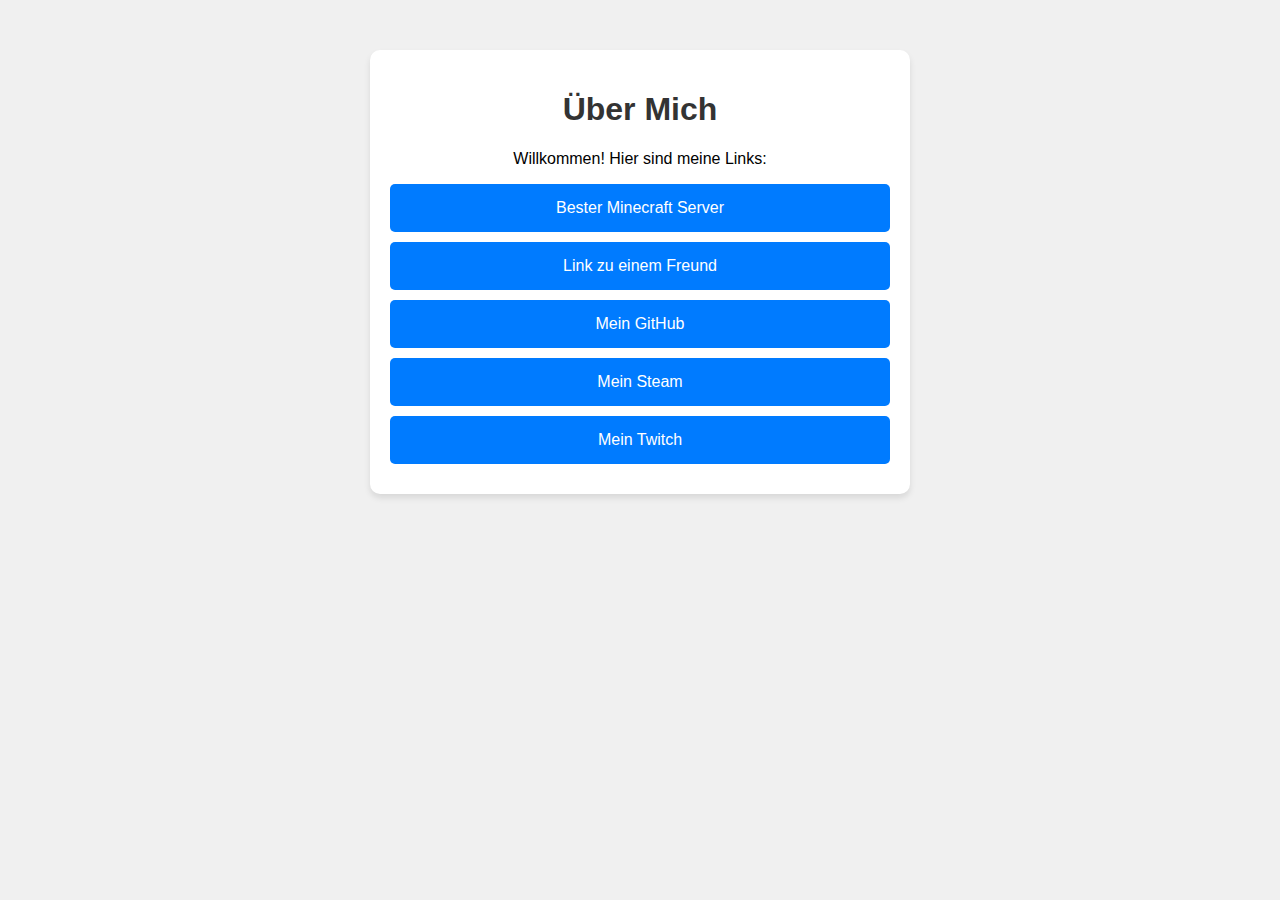
==== index.html @ 5412fbbe "Update index.html" ====
<!DOCTYPE html>
<html lang="de">
<head>
    <meta charset="UTF-8">
    <meta name="viewport" content="width=device-width, initial-scale=1.0">
    <title>Über Schleimiger</title>
    <style>
        body {
            font-family: Arial, sans-serif;
            background: #f0f0f0;
            text-align: center;
            margin: 0;
        }
        .container {
            max-width: 500px;
            margin: 50px auto;
            padding: 20px;
            background: #ffffff;
            box-shadow: 0 4px 6px rgba(0, 0, 0, 0.1);
            border-radius: 10px;
        }
        h1 {
            color: #333333;
        }
        .links a {
            display: block;
            padding: 15px;
            margin: 10px 0;
            background: #007bff;
            color: white;
            text-decoration: none;
            border-radius: 5px;
        }
        .links a:hover {
            background: #0056b3;
        }
    </style>
</head>
<body>
    <div class="container">
        <h1>Über Mich</h1>
        <p>Willkommen! Hier sind meine Links:</p>
        <div class="links">
            <a href="https://fluesterer.github.io/Fluesterer-Media/index.html" target="_blank">Bester Minecraft Server</a>
            <a href="https://fluesterer.github.io/Fluesterer-Media/index.html" target="_blank">Link zu einem Freund</a>
            <a href="https://github.com/slimex2388" target="_blank">Mein GitHub</a>
            <a href="https://steamcommunity.com/id/SchleimigerZockt/" target="_blank">Mein Steam</a>
            <a href="https://twitch.tv/binschleimiger" target="_blank">Mein Twitch</a>
        </div>
    </div>
</body>
</html>
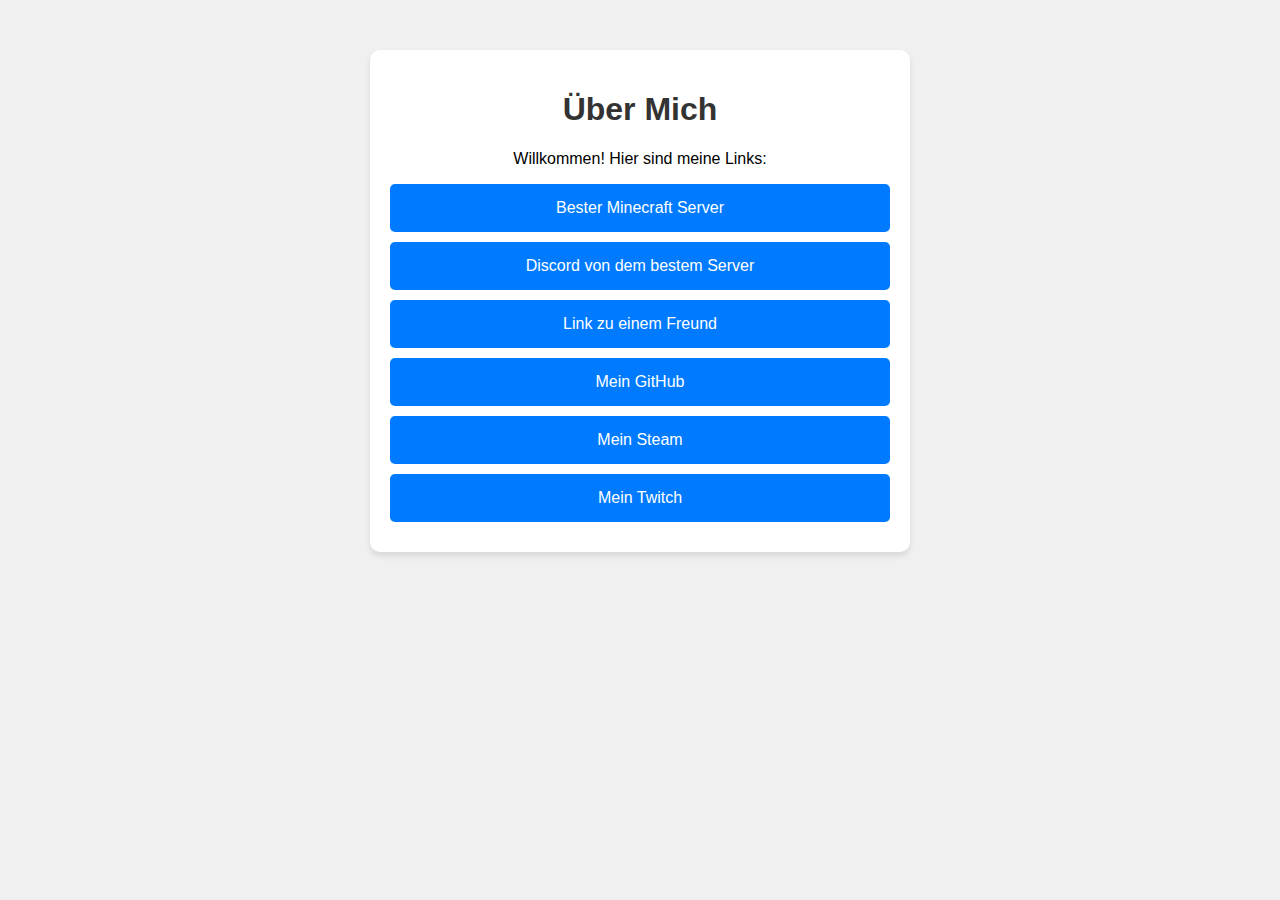
==== commit af523504: "Update index.html" ====
--- a/index.html
+++ b/index.html
@@ -41,7 +41,8 @@
         <h1>Über Mich</h1>
         <p>Willkommen! Hier sind meine Links:</p>
         <div class="links">
-            <a href="https://fluesterer.github.io/Fluesterer-Media/index.html" target="_blank">Bester Minecraft Server</a>
+            <a href="https://slimex2388.github.io/InfoWebsite/server.html" target="_blank">Bester Minecraft Server</a>
+            <a href="https://discord.gg/hvRwcYHdSr" target="_blank">Discord von dem bestem Server</a>
             <a href="https://fluesterer.github.io/Fluesterer-Media/index.html" target="_blank">Link zu einem Freund</a>
             <a href="https://github.com/slimex2388" target="_blank">Mein GitHub</a>
             <a href="https://steamcommunity.com/id/SchleimigerZockt/" target="_blank">Mein Steam</a>
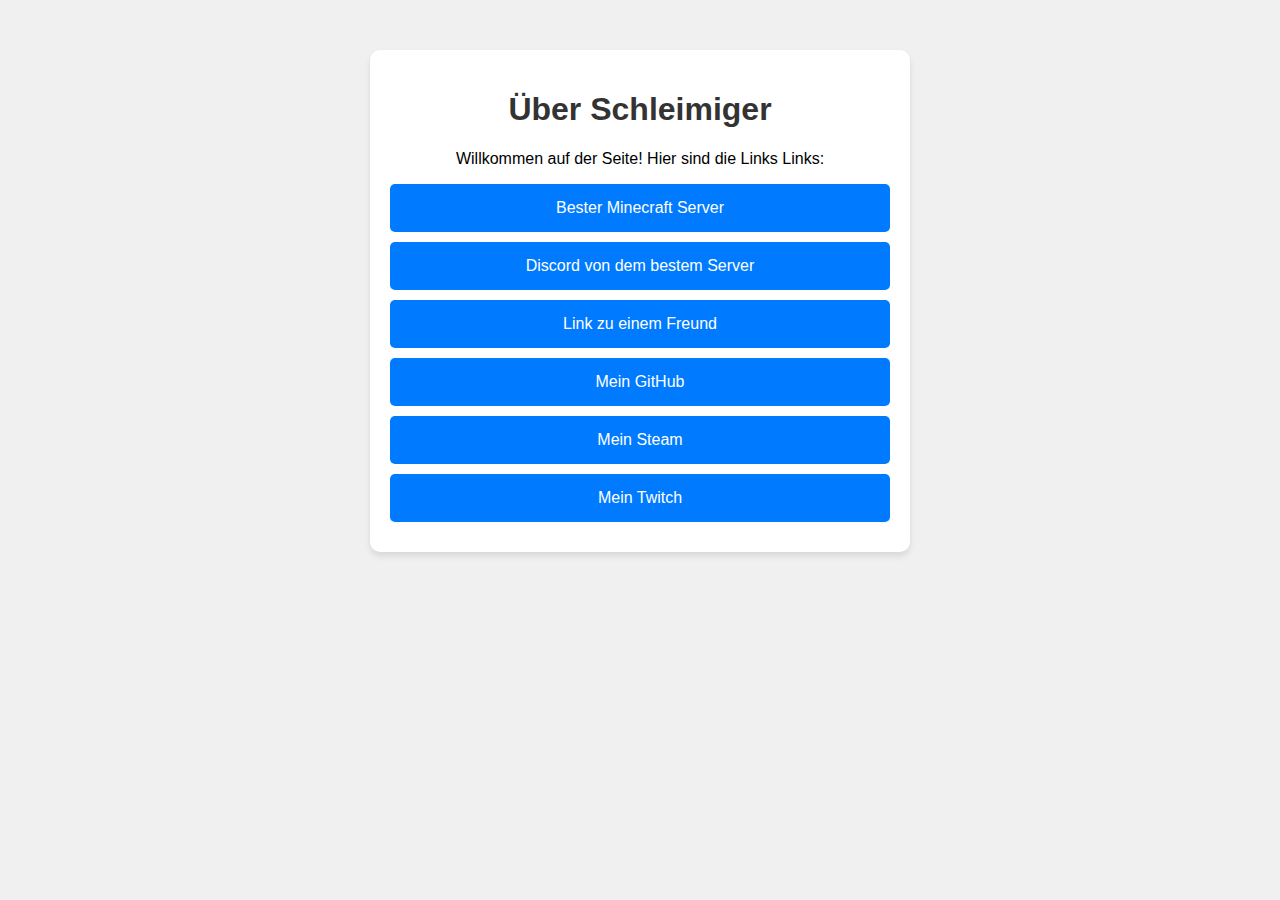
==== commit cf90a837: "Update index.html" ====
--- a/index.html
+++ b/index.html
@@ -38,8 +38,8 @@
 </head>
 <body>
     <div class="container">
-        <h1>Über Mich</h1>
-        <p>Willkommen! Hier sind meine Links:</p>
+        <h1>Über Schleimiger</h1>
+        <p>Willkommen auf der Seite! Hier sind die Links Links:</p>
         <div class="links">
             <a href="https://slimex2388.github.io/InfoWebsite/server.html" target="_blank">Bester Minecraft Server</a>
             <a href="https://discord.gg/hvRwcYHdSr" target="_blank">Discord von dem bestem Server</a>
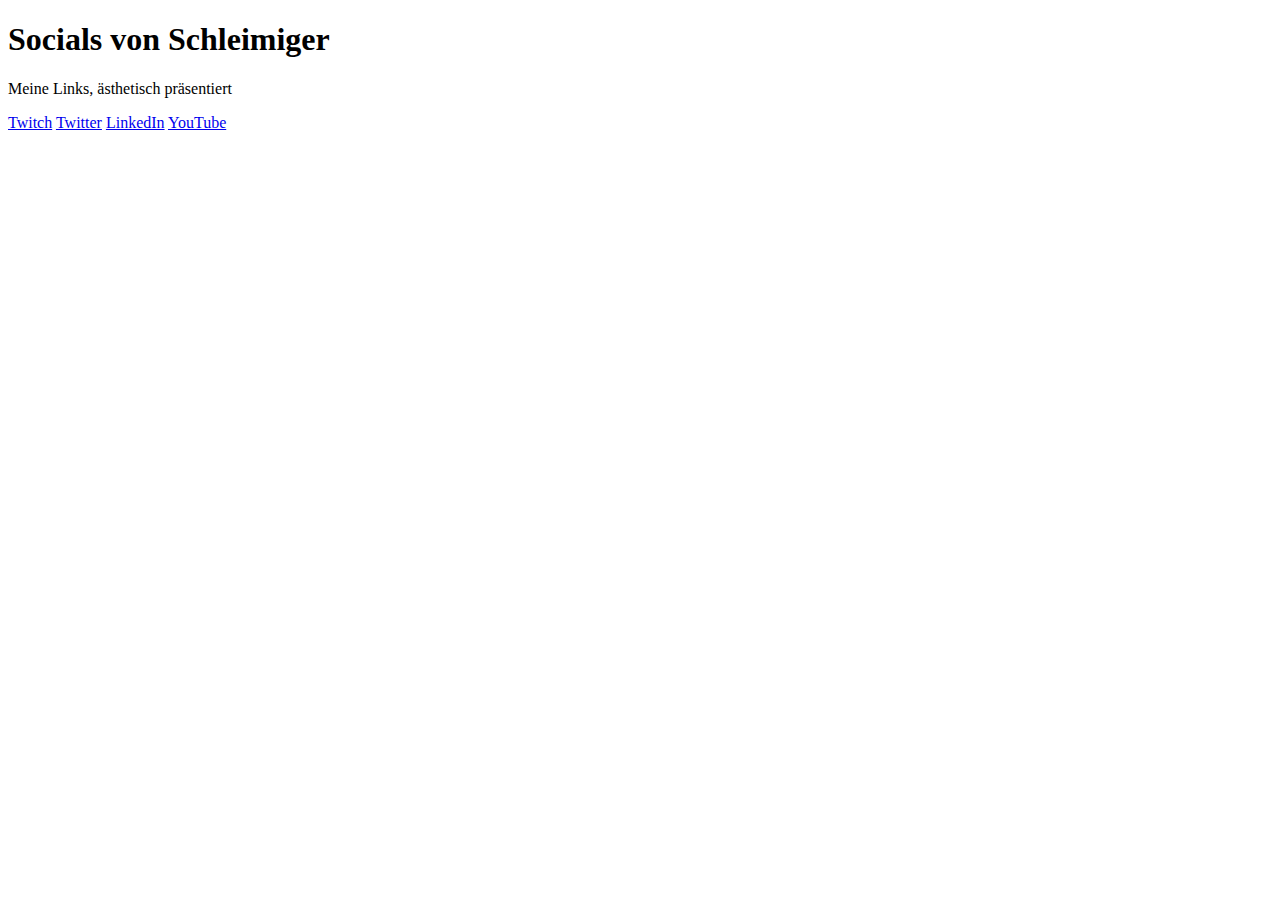
==== commit 6c0b4b80: "Aktualisieren von index.html" ====
--- a/index.html
+++ b/index.html
@@ -3,51 +3,19 @@
 <head>
     <meta charset="UTF-8">
     <meta name="viewport" content="width=device-width, initial-scale=1.0">
-    <title>Über Schleimiger</title>
-    <style>
-        body {
-            font-family: Arial, sans-serif;
-            background: #f0f0f0;
-            text-align: center;
-            margin: 0;
-        }
-        .container {
-            max-width: 500px;
-            margin: 50px auto;
-            padding: 20px;
-            background: #ffffff;
-            box-shadow: 0 4px 6px rgba(0, 0, 0, 0.1);
-            border-radius: 10px;
-        }
-        h1 {
-            color: #333333;
-        }
-        .links a {
-            display: block;
-            padding: 15px;
-            margin: 10px 0;
-            background: #007bff;
-            color: white;
-            text-decoration: none;
-            border-radius: 5px;
-        }
-        .links a:hover {
-            background: #0056b3;
-        }
-    </style>
+    <title>Socials von Schleimiger</title>
+    <link href="styles.css" rel="stylesheet">
 </head>
 <body>
     <div class="container">
-        <h1>Über Schleimiger</h1>
-        <p>Willkommen auf der Seite! Hier sind die Links Links:</p>
+        <h1>Socials von Schleimiger</h1>
+        <p>Meine Links, ästhetisch präsentiert</p>
         <div class="links">
-            <a href="https://slimex2388.github.io/InfoWebsite/server.html" target="_blank">Bester Minecraft Server</a>
-            <a href="https://discord.gg/hvRwcYHdSr" target="_blank">Discord von dem bestem Server</a>
-            <a href="https://fluesterer.github.io/Fluesterer-Media/index.html" target="_blank">Link zu einem Freund</a>
-            <a href="https://github.com/slimex2388" target="_blank">Mein GitHub</a>
-            <a href="https://steamcommunity.com/id/SchleimigerZockt/" target="_blank">Mein Steam</a>
-            <a href="https://twitch.tv/binschleimiger" target="_blank">Mein Twitch</a>
+            <a href="https://twitch.tv" target="_blank">Twitch</a>
+            <a href="https://twitter.com" target="_blank">Twitter</a>
+            <a href="https://linkedin.com" target="_blank">LinkedIn</a>
+            <a href="https://youtube.com" target="_blank">YouTube</a>
         </div>
     </div>
 </body>
-</html>
+</html>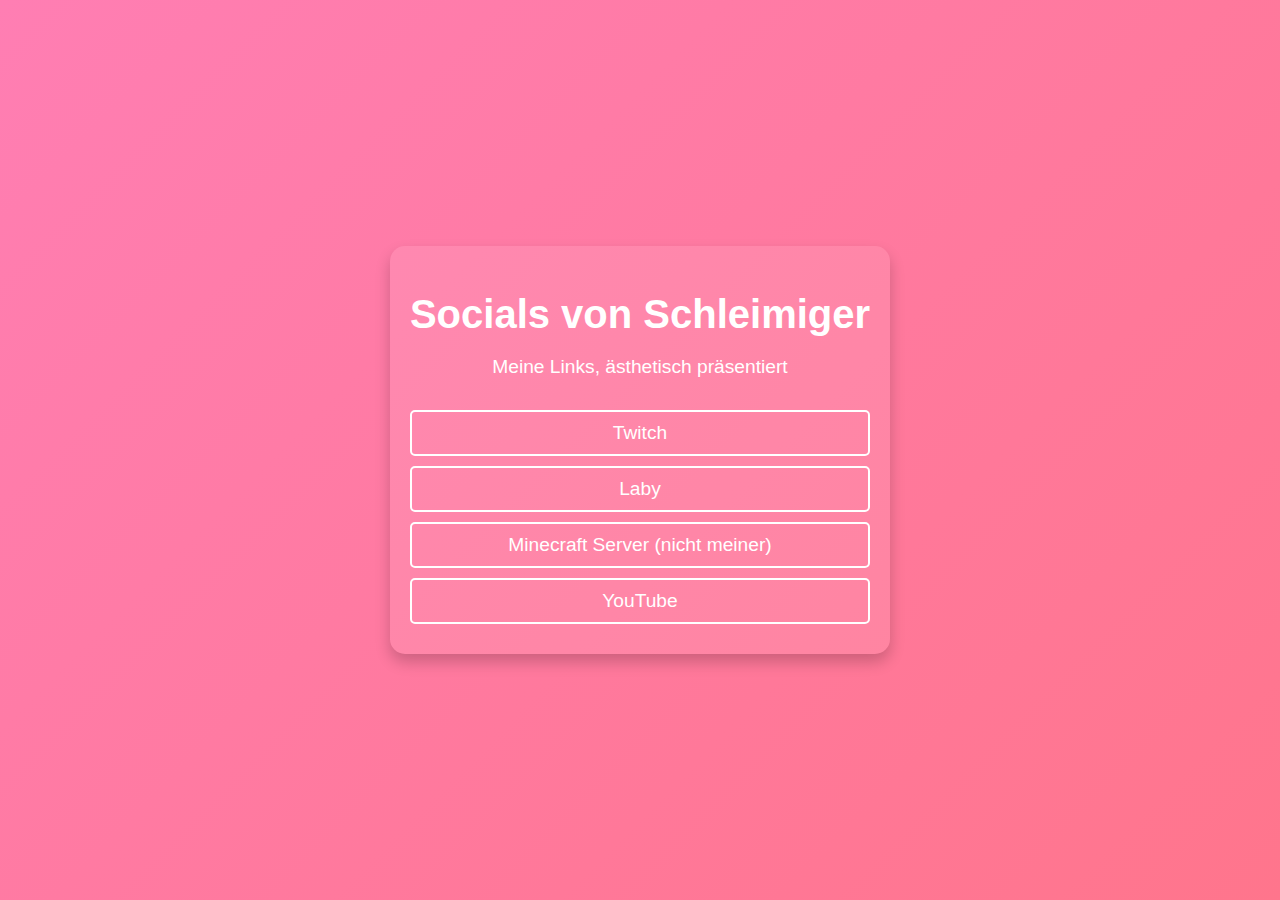
==== commit b41769a8: "Aktualisieren von index.html" ====
--- a/index.html
+++ b/index.html
@@ -11,9 +11,9 @@
         <h1>Socials von Schleimiger</h1>
         <p>Meine Links, ästhetisch präsentiert</p>
         <div class="links">
-            <a href="https://twitch.tv" target="_blank">Twitch</a>
-            <a href="https://twitter.com" target="_blank">Twitter</a>
-            <a href="https://linkedin.com" target="_blank">LinkedIn</a>
+            <a href="https://twitch.tv/binschleimiger" target="_blank">Twitch</a>
+            <a href="https://laby.net/@schleimiger" target="_blank">Laby</a>
+            <a href="https://slimex2388.github.io/Infoseite/Server.html" target="_blank">Minecraft Server (nicht meiner)</a>
             <a href="https://youtube.com" target="_blank">YouTube</a>
         </div>
     </div>
--- a/styles.css
+++ b/styles.css
@@ -0,0 +1,47 @@
+/* Styles für Socials von Schleimiger */
+body {
+    margin: 0;
+    padding: 0;
+    font-family: 'Arial', sans-serif;
+    display: flex;
+    justify-content: center;
+    align-items: center;
+    height: 100vh;
+    background: linear-gradient(135deg, #ff7eb3, #ff758c);
+    color: white;
+}
+
+.container {
+    text-align: center;
+    background: rgba(255, 255, 255, 0.1);
+    padding: 20px;
+    border-radius: 15px;
+    box-shadow: 0 8px 15px rgba(0, 0, 0, 0.2);
+}
+
+h1 {
+    font-size: 2.5rem;
+    margin-bottom: 0.5rem;
+}
+
+p {
+    font-size: 1.2rem;
+    margin-bottom: 2rem;
+}
+
+.links a {
+    display: block;
+    text-decoration: none;
+    color: white;
+    font-size: 1.2rem;
+    padding: 10px 0;
+    margin: 10px 0;
+    border: 2px solid white;
+    border-radius: 5px;
+    transition: background 0.3s, color 0.3s;
+}
+
+.links a:hover {
+    background: white;
+    color: #ff758c;
+}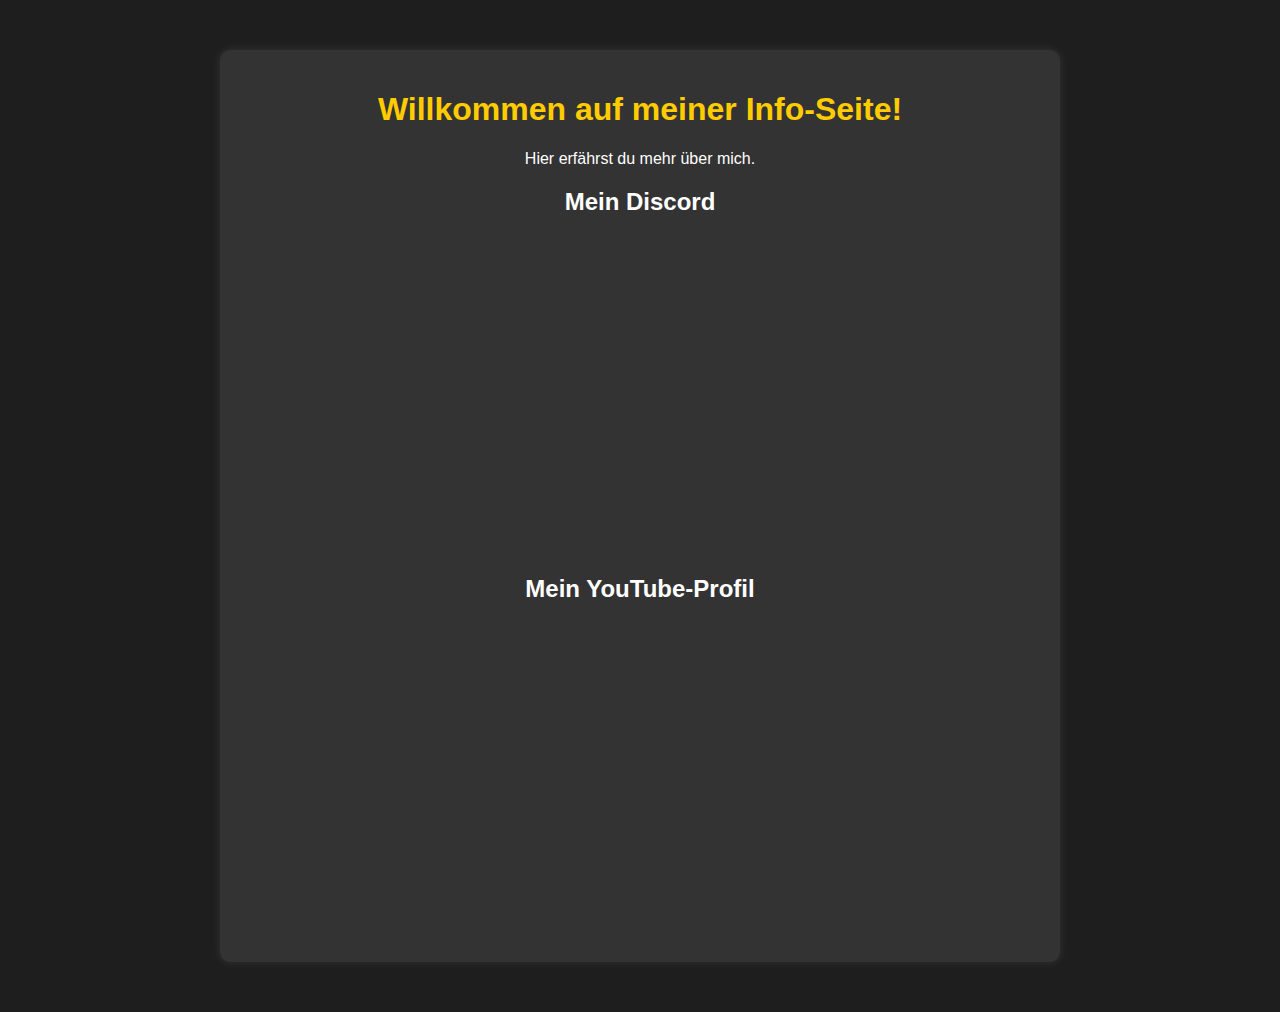
==== commit fd7be461: "Update index.html" ====
--- a/index.html
+++ b/index.html
@@ -3,19 +3,45 @@
 <head>
     <meta charset="UTF-8">
     <meta name="viewport" content="width=device-width, initial-scale=1.0">
-    <title>Socials von Schleimiger</title>
-    <link href="styles.css" rel="stylesheet">
+    <title>Über mich</title>
+    <style>
+        body {
+            font-family: Arial, sans-serif;
+            background-color: #1e1e1e;
+            color: white;
+            text-align: center;
+            margin: 0;
+            padding: 0;
+        }
+        .container {
+            max-width: 800px;
+            margin: 50px auto;
+            padding: 20px;
+            background: #333;
+            border-radius: 10px;
+            box-shadow: 0 0 10px rgba(255, 255, 255, 0.1);
+        }
+        h1 {
+            color: #ffcc00;
+        }
+        iframe {
+            width: 100%;
+            height: 315px;
+            border: none;
+            border-radius: 10px;
+        }
+    </style>
 </head>
 <body>
     <div class="container">
-        <h1>Socials von Schleimiger</h1>
-        <p>Meine Links, ästhetisch präsentiert</p>
-        <div class="links">
-            <a href="https://twitch.tv/binschleimiger" target="_blank">Twitch</a>
-            <a href="https://laby.net/@schleimiger" target="_blank">Laby</a>
-            <a href="https://slimex2388.github.io/Infoseite/Server.html" target="_blank">Minecraft Server (nicht meiner)</a>
-            <a href="https://youtube.com" target="_blank">YouTube</a>
-        </div>
+        <h1>Willkommen auf meiner Info-Seite!</h1>
+        <p>Hier erfährst du mehr über mich.</p>
+        
+        <h2>Mein Discord</h2>
+        <iframe src="https://discord.com/widget?id=DEINE_SERVER_ID&theme=dark" allowtransparency="true"></iframe>
+        
+        <h2>Mein YouTube-Profil</h2>
+        <iframe src="https://www.youtube.com/embed?listType=user_uploads&list=DEIN_YOUTUBE_USERNAME" allowfullscreen></iframe>
     </div>
 </body>
-</html>+</html>
